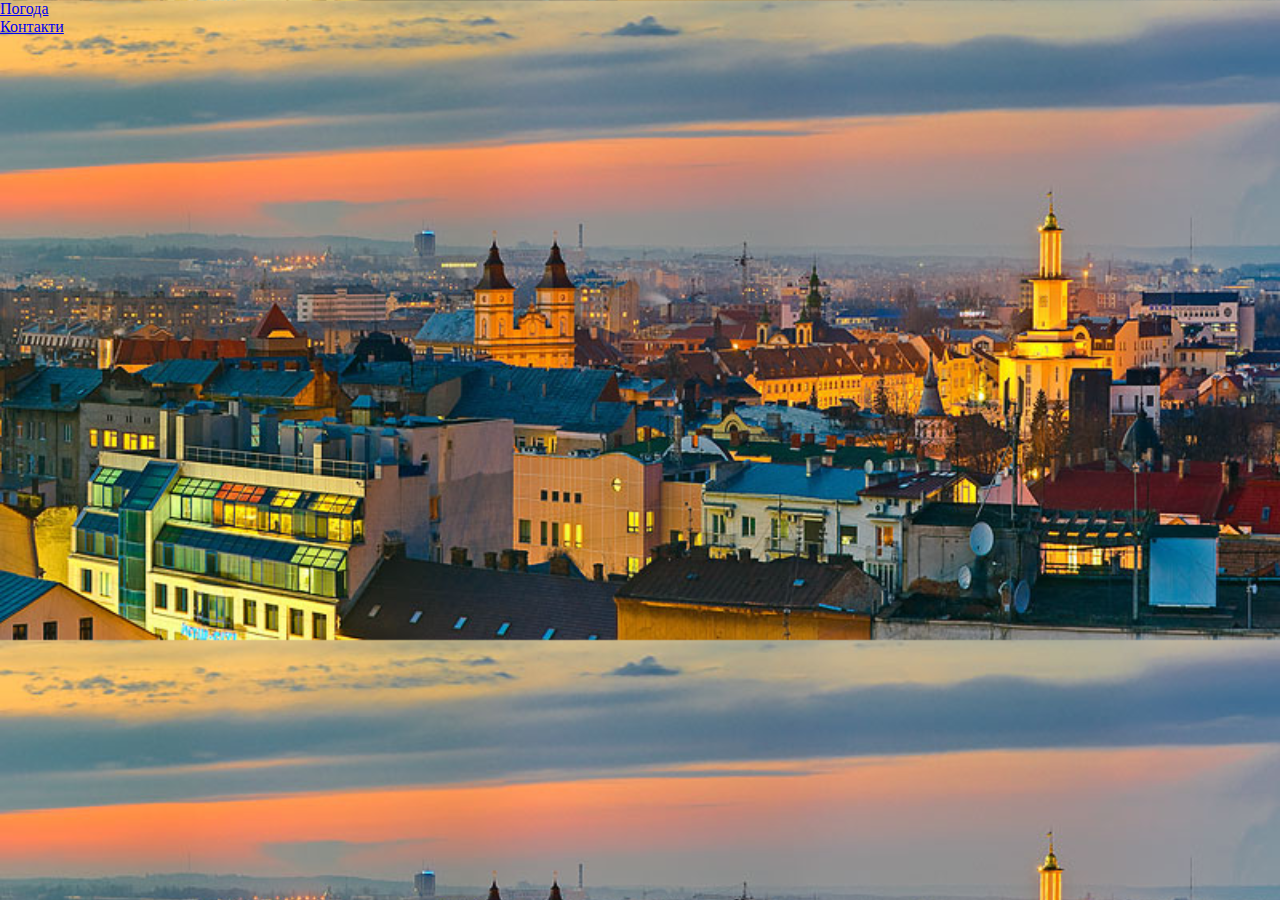
==== index.html @ 4bc47550 "Start project" ====
<!DOCTYPE html>
<html>
    <head>
        <meta charset="utf-8" />
        <title>CoolWeather</title>
        <link rel="stylesheet" type="text/css" href="styles.css" />
        <script charset="utf-8" src="generateWeather.js"></script>
    </head>
    <body>
        <nav>
            <li><a href="#" title="Погода у Івано-Франківську">Погода</a></li>
            <li><a href="contacts.html" title="Контактні дані автора">Контакти</a></li>
        </nav>
        <main>
            <div id="main"></div>
        </main>

        <script charset="utf-8">
            getWeather(document.getElementById("main"));
        </script>
    </body>
</html>
---- styles.css ----
/* styles.css */

body
{
    margin: 0;
    padding: 0;
    background-image: url(images/if.jpg);
    background-size: 100%;
    font-family: Verdana;
}

main > div > div > span
{
    color: #FFFFFF;
    font-size: 26px;
}
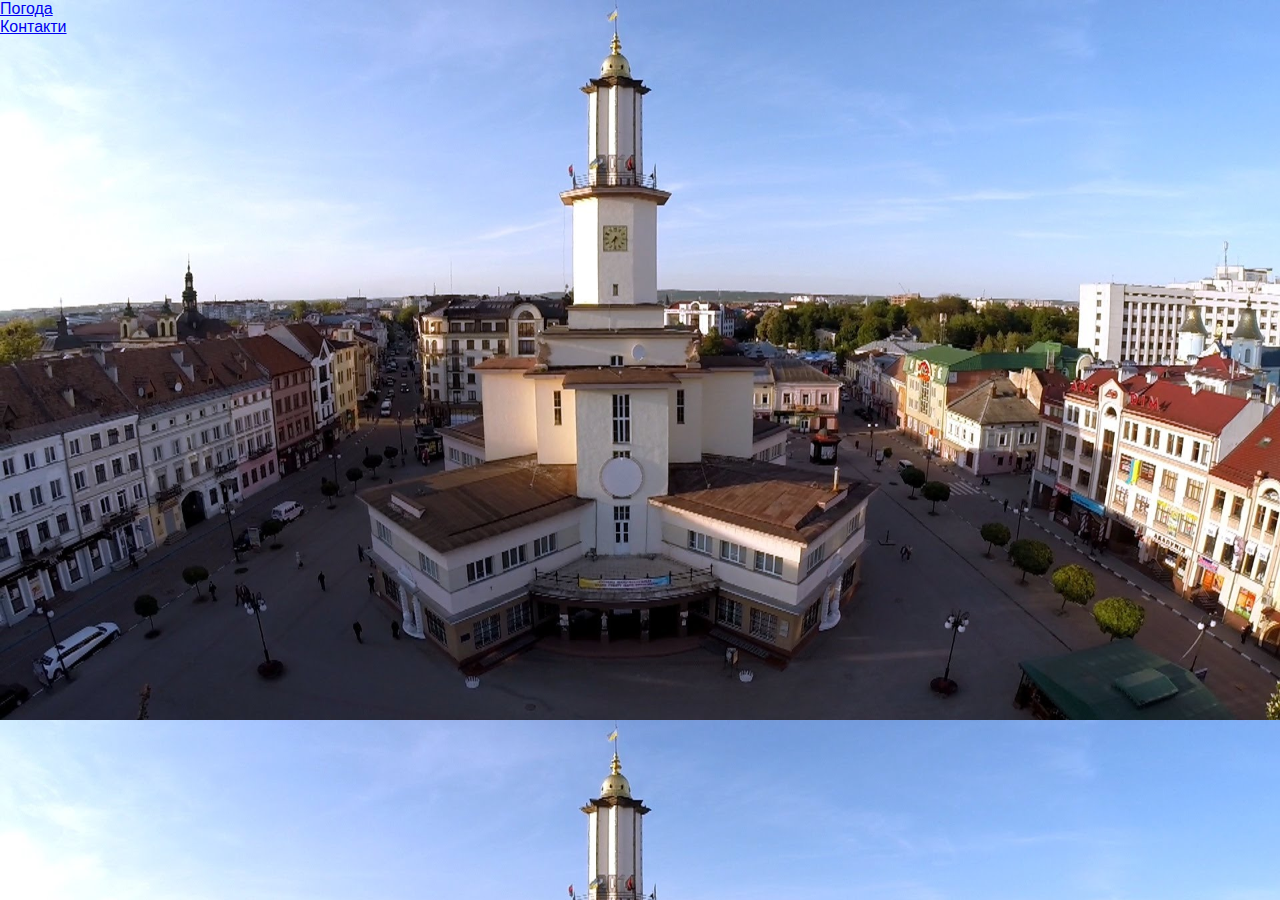
==== commit 98b440fe: "Add some content" ====
--- a/index.html
+++ b/index.html
@@ -11,12 +11,12 @@
             <li><a href="#" title="Погода у Івано-Франківську">Погода</a></li>
             <li><a href="contacts.html" title="Контактні дані автора">Контакти</a></li>
         </nav>
-        <main>
-            <div id="main"></div>
+        <main id="main">
         </main>
 
         <script charset="utf-8">
-            getWeather(document.getElementById("main"));
+            generatePage(document.getElementById("main"));
+            getData(document.getElementById("weather"));
         </script>
     </body>
 </html>
--- a/styles.css
+++ b/styles.css
@@ -4,13 +4,23 @@
 {
     margin: 0;
     padding: 0;
-    background-image: url(images/if.jpg);
+    background-image: url(images/if2.jpg);
     background-size: 100%;
-    font-family: Verdana;
+    font-family: Sans-Serif;
 }
 
-main > div > div > span
+#temp
 {
-    color: #FFFFFF;
     font-size: 26px;
 }
+
+#humidity
+{
+    font-size: 26px;
+}
+
+#weather
+{
+    clear: both;
+    background-color: rgba(120, 120, 120, 0.5);
+}
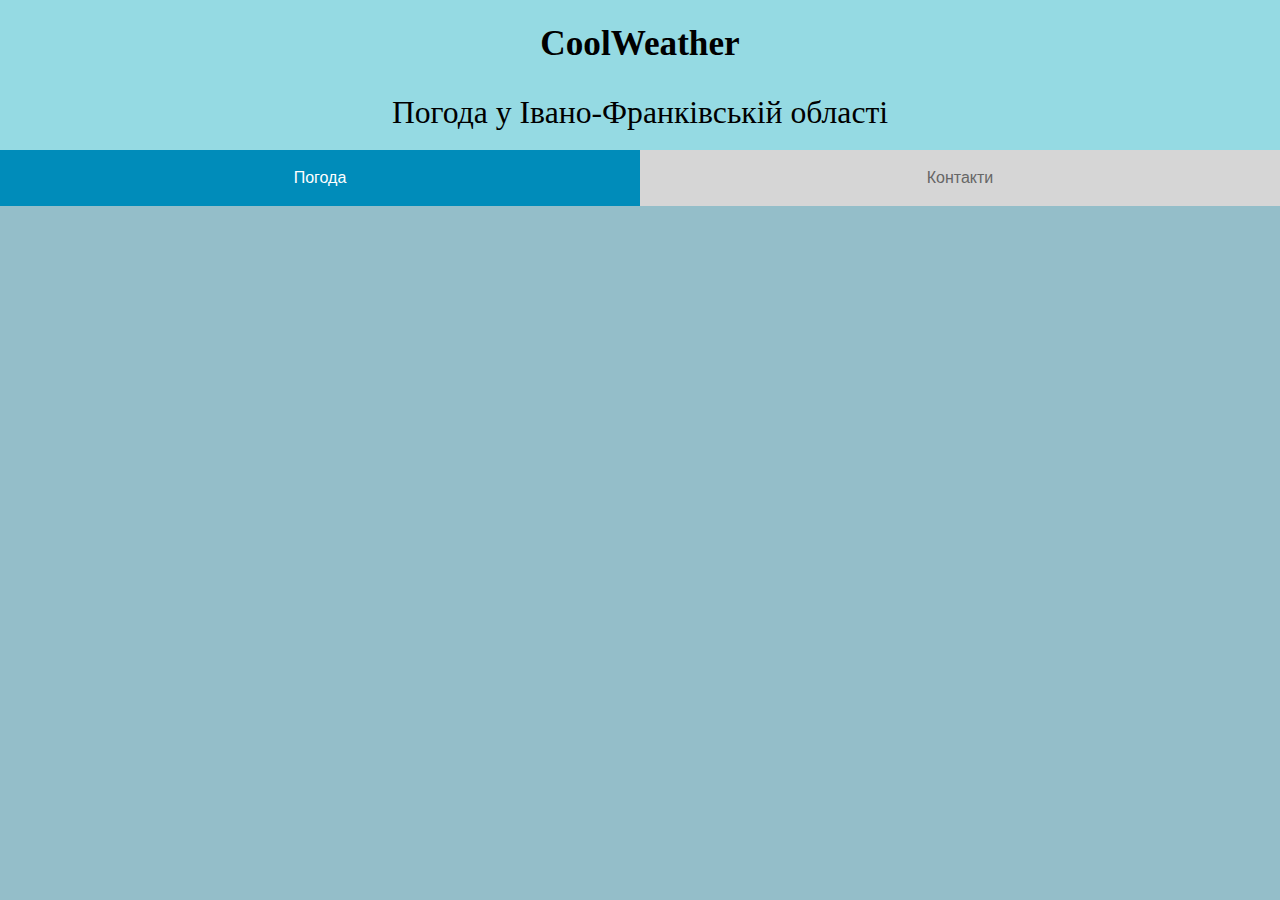
==== commit 10a5681e: "Release" ====
--- a/index.html
+++ b/index.html
@@ -7,16 +7,50 @@
         <script charset="utf-8" src="generateWeather.js"></script>
     </head>
     <body>
+        <header>
+            <h1>CoolWeather</h1>
+            <p>Погода у Івано-Франківській області</p>
+        </header>
         <nav>
-            <li><a href="#" title="Погода у Івано-Франківську">Погода</a></li>
-            <li><a href="contacts.html" title="Контактні дані автора">Контакти</a></li>
+            <ul>
+                <li><a href="#" class="active" title="Погода у Івано-Франківську">Погода</a></li>
+                <li><a href="contacts.html" title="Контактні дані автора">Контакти</a></li>
+            </ul>
         </nav>
         <main id="main">
+            <div id="IF" class="light"></div>
+            <div id="NV" class="dark"></div>
+            <div id="KL" class="light"></div>
+            <div id="GL" class="dark"></div>
+            <div id="HD" class="light"></div>
+            <div id="DN" class="dark"></div>
+            <div id="KS" class="light"></div>
+            <div id="RG" class="dark"></div>
+            <div id="SN" class="light"></div>
+            <div id="TS" class="dark"></div>
+            <div id="TL" class="light"></div>
+            <div id="BR" class="dark"></div>
+            <div id="BL" class="light"></div>
+            <div id="KM" class="dark"></div>
+            <div id="YR" class="light"></div>
         </main>
 
         <script charset="utf-8">
-            generatePage(document.getElementById("main"));
-            getData(document.getElementById("weather"));
+            getData(document.getElementById("IF"), "707471");
+            getData(document.getElementById("NV"), "700507"); 
+            getData(document.getElementById("KL"), "707099");
+            getData(document.getElementById("GL"), "709034");
+            getData(document.getElementById("HD"), "708380");
+            getData(document.getElementById("DN"), "709755");
+            getData(document.getElementById("KS"), "704764");
+            getData(document.getElementById("RG"), "695559");
+            getData(document.getElementById("SN"), "693365");
+            getData(document.getElementById("TS"), "690873");
+            getData(document.getElementById("TL"), "691497");
+            getData(document.getElementById("BR"), "711850");
+            getData(document.getElementById("BL"), "711134");
+            getData(document.getElementById("KM"), "705392");
+            getData(document.getElementById("YR"), "688455");
         </script>
     </body>
 </html>
--- a/styles.css
+++ b/styles.css
@@ -4,23 +4,101 @@
 {
     margin: 0;
     padding: 0;
-    background-image: url(images/if2.jpg);
-    background-size: 100%;
     font-family: Sans-Serif;
+    background-color: #94BEC9;
 }
 
-#temp
+header
 {
-    font-size: 26px;
+    text-align: center;
+    background-color: #95DAE3;
+    width: 100%;
+    height: 150px;
+    font-family: Verdana;
+    font-size: 1.1em;
+    overflow: hidden;
 }
 
-#humidity
+header > p
 {
-    font-size: 26px;
+    font-size: 1.8em;
 }
 
-#weather
+nav > ul
 {
-    clear: both;
-    background-color: rgba(120, 120, 120, 0.5);
+    list-style-type: none;
+    margin: 0;
+    padding: 0;
+    overflow: hidden;
+    background-color: #D6D6D6;
 }
+
+nav > ul > li
+{
+    float: left;
+    width: 50%;
+}
+
+nav > ul > li > a
+{
+    display: block;
+    text-align: center;
+    padding: 19px 16px;
+    text-decoration: none;
+    color: #666;
+}
+
+nav > ul > li a:hover:not(.active)
+{
+    background-color: lightgray;
+}
+
+.active
+{
+    background-color: #008CBA;
+    color: #FFFFFF;
+}
+
+main
+{
+    margin: 0 auto;
+    width: 65%;
+    text-align: center;
+    overflow: hidden;
+    margin-top: 20px;
+    margin-bottom: 20px;
+}
+
+.name
+{
+    font-size: 1.8em;
+}
+
+.temp
+{
+    font-size: 1.7em;
+    color: #882020;
+}
+
+.humidity
+{
+    font-size: 1.7em;
+    color: #202088;
+}
+
+.dark
+{
+    background-color: rgba(34, 73, 95, 0.5);
+}
+
+.light
+{
+    background-color: rgba(207, 239, 237, 0.5);
+}
+
+#info
+{
+    margin-top: 20px;
+    background-color: #B2D7DB;
+    overflow: hidden;
+}
